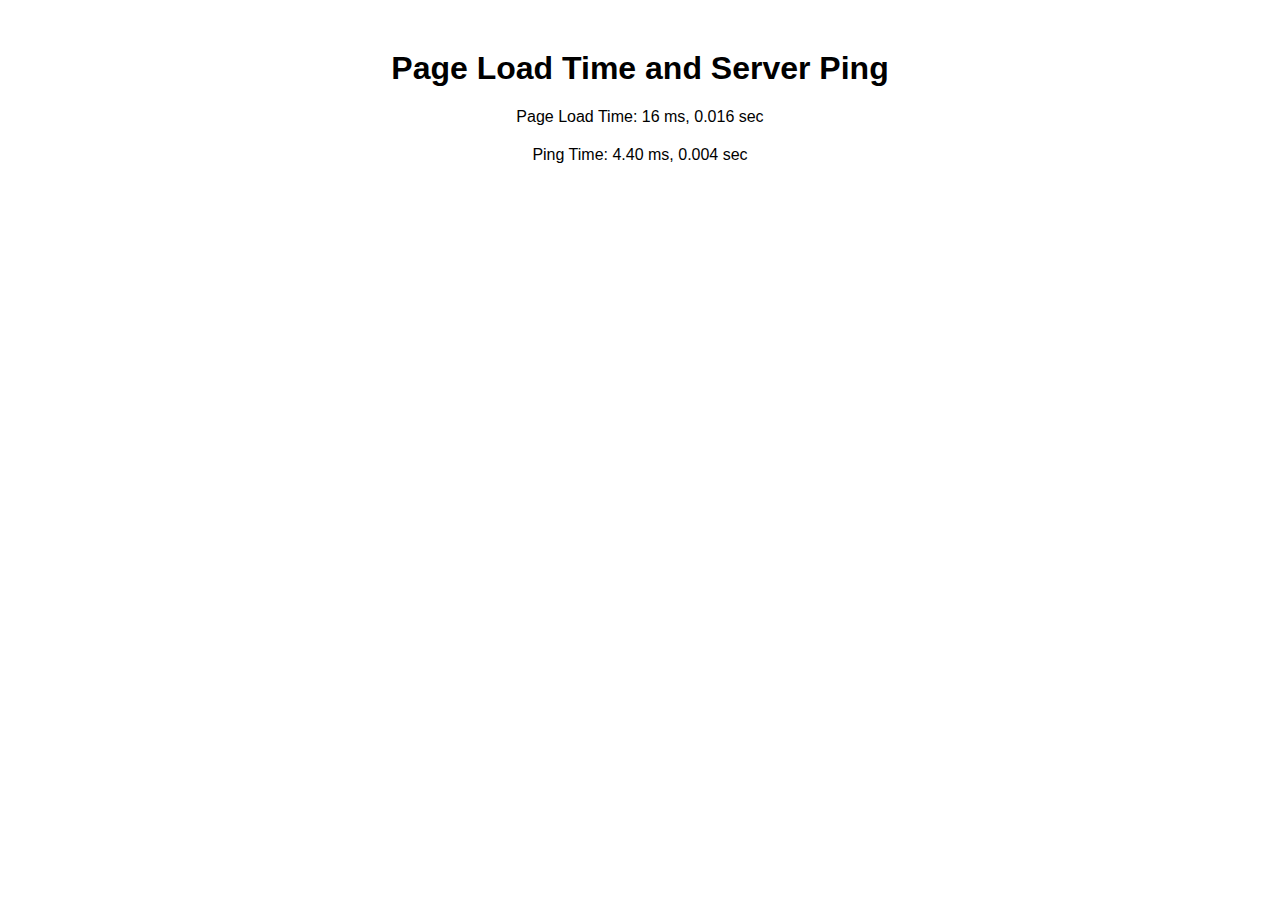
==== index.html @ b9502433 "Update index.html" ====
<!DOCTYPE html>
<html lang="en">
<head>
    <meta charset="UTF-8">
    <meta name="viewport" content="width=device-width, initial-scale=1.0">
    <title>Page Load Time and Server Ping</title>
    <style>
        
        body {
            font-family: Arial, sans-serif;
            text-align: center;
            margin-top: 50px;
        }
        .container {
            max-width: 600px;
            margin: 0 auto;
        }
        .info {
            margin-top: 20px;
        }
    </style>
</head>
<body>
    <div class="container">
        <h1>Page Load Time and Server Ping</h1>
        <div class="info" id="load-time">Page Load Time: Calculating...</div>
        <div class="info" id="ping-time">Ping Time: Calculating...</div>
    </div>

    <script>
        // Measure page load time
        window.onload = function() {
            const loadTimeMs = window.performance.timing.domContentLoadedEventEnd - window.performance.timing.navigationStart;
            const loadTimeSec = (loadTimeMs / 1000).toFixed(3);
            document.getElementById('load-time').innerText = `Page Load Time: ${loadTimeMs} ms, ${loadTimeSec} sec`;

            // Measure ping time
            measurePing();
        };

        function measurePing() {
            const pingStart = performance.now();

            fetch(window.location.href, { method: 'HEAD' })
                .then(() => {
                    const pingEnd = performance.now();
                    const pingTimeMs = pingEnd - pingStart;
                    const pingTimeSec = (pingTimeMs / 1000).toFixed(3);
                    document.getElementById('ping-time').innerText = `Ping Time: ${pingTimeMs.toFixed(2)} ms, ${pingTimeSec} sec`;
                })
                .catch(error => {
                    document.getElementById('ping-time').innerText = `Ping Time: Error measuring ping time`;
                    console.error('Error measuring ping time:', error);
                });
        }
    </script>
</body>
</html>
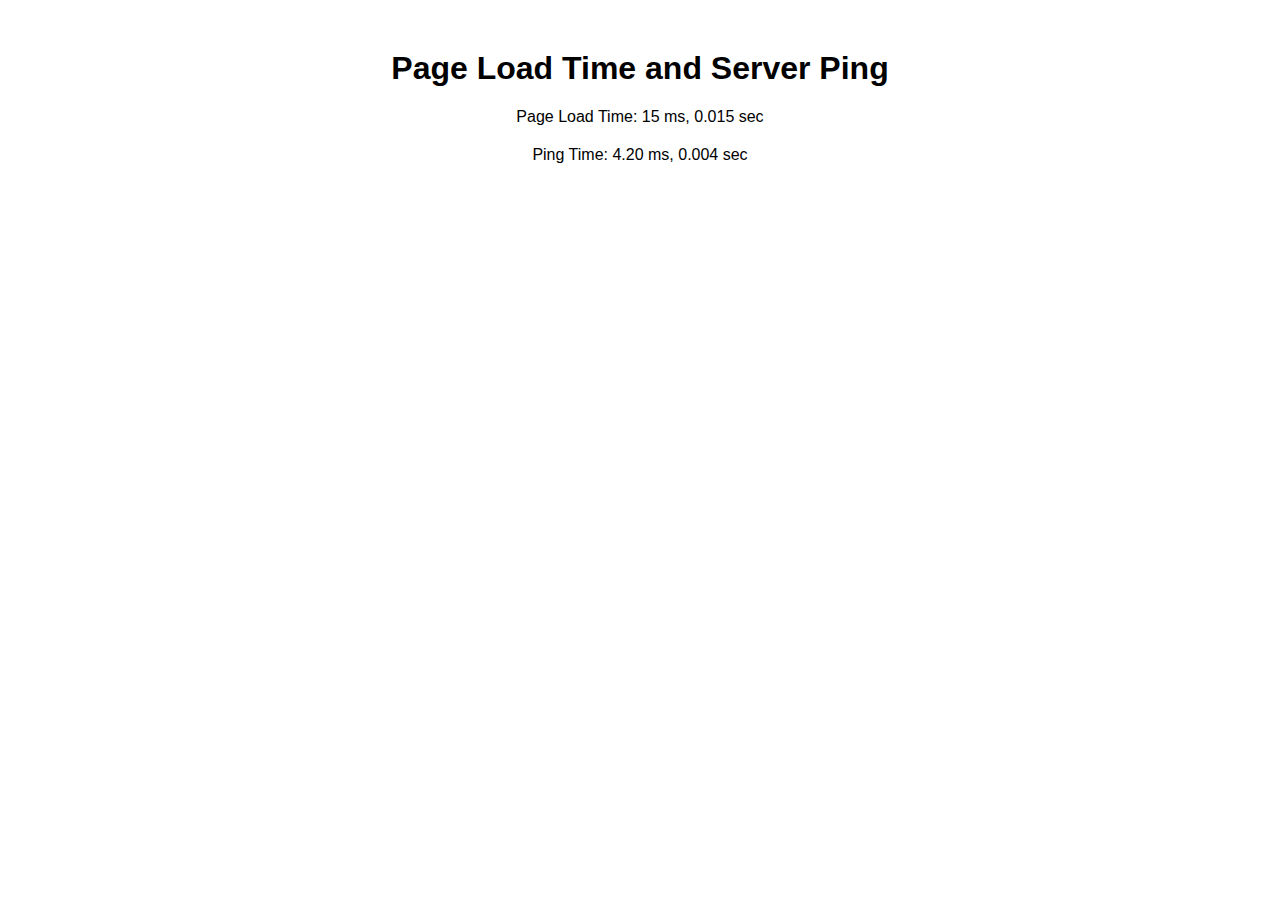
==== commit 51aeae8a: "Update index.html" ====
--- a/index.html
+++ b/index.html
@@ -1,6 +1,7 @@
 <!DOCTYPE html>
 <html lang="en">
 <head>
+    
     <meta charset="UTF-8">
     <meta name="viewport" content="width=device-width, initial-scale=1.0">
     <title>Page Load Time and Server Ping</title>
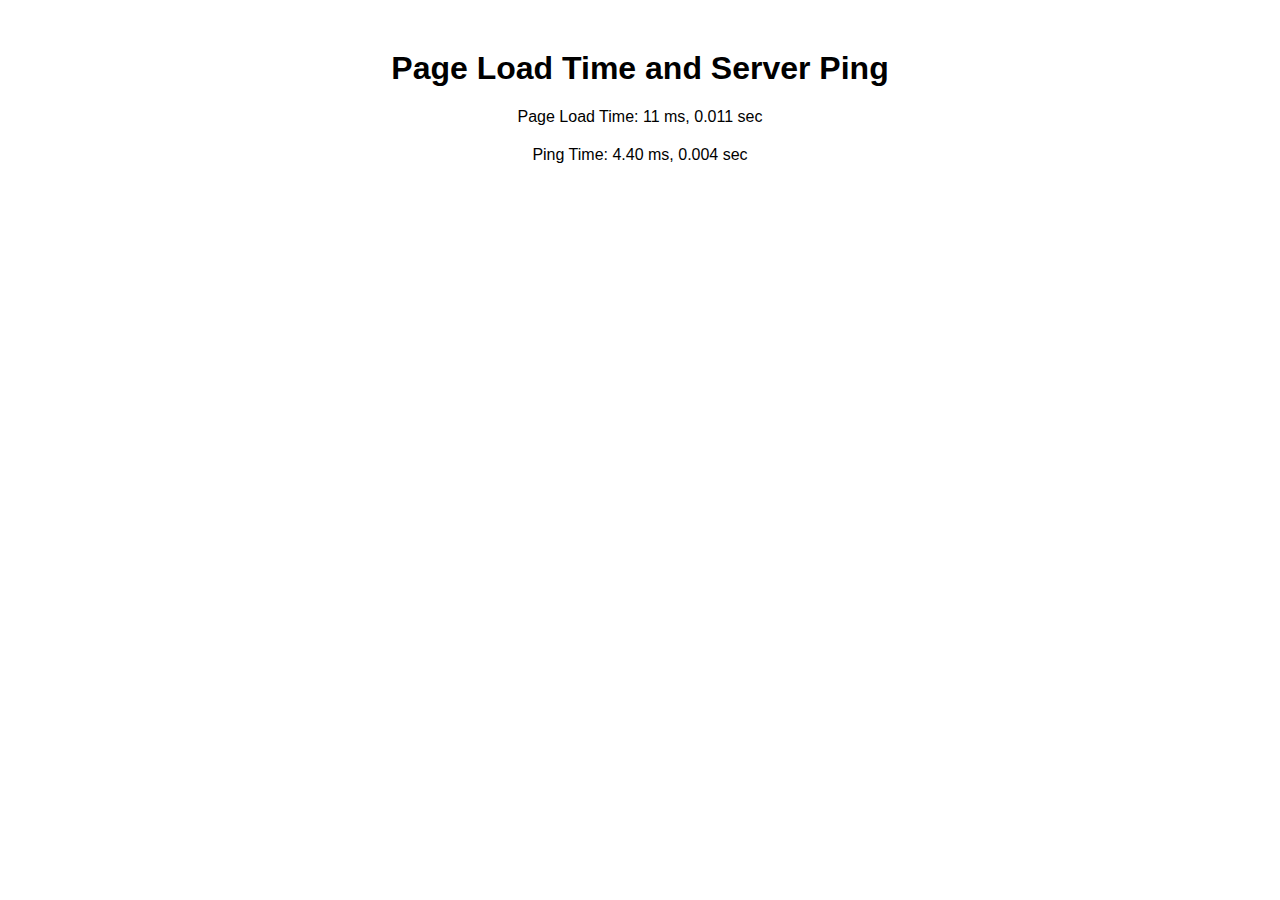
==== commit e107f83a: "Update index.html" ====
--- a/index.html
+++ b/index.html
@@ -1,7 +1,6 @@
 <!DOCTYPE html>
 <html lang="en">
 <head>
-    
     <meta charset="UTF-8">
     <meta name="viewport" content="width=device-width, initial-scale=1.0">
     <title>Page Load Time and Server Ping</title>
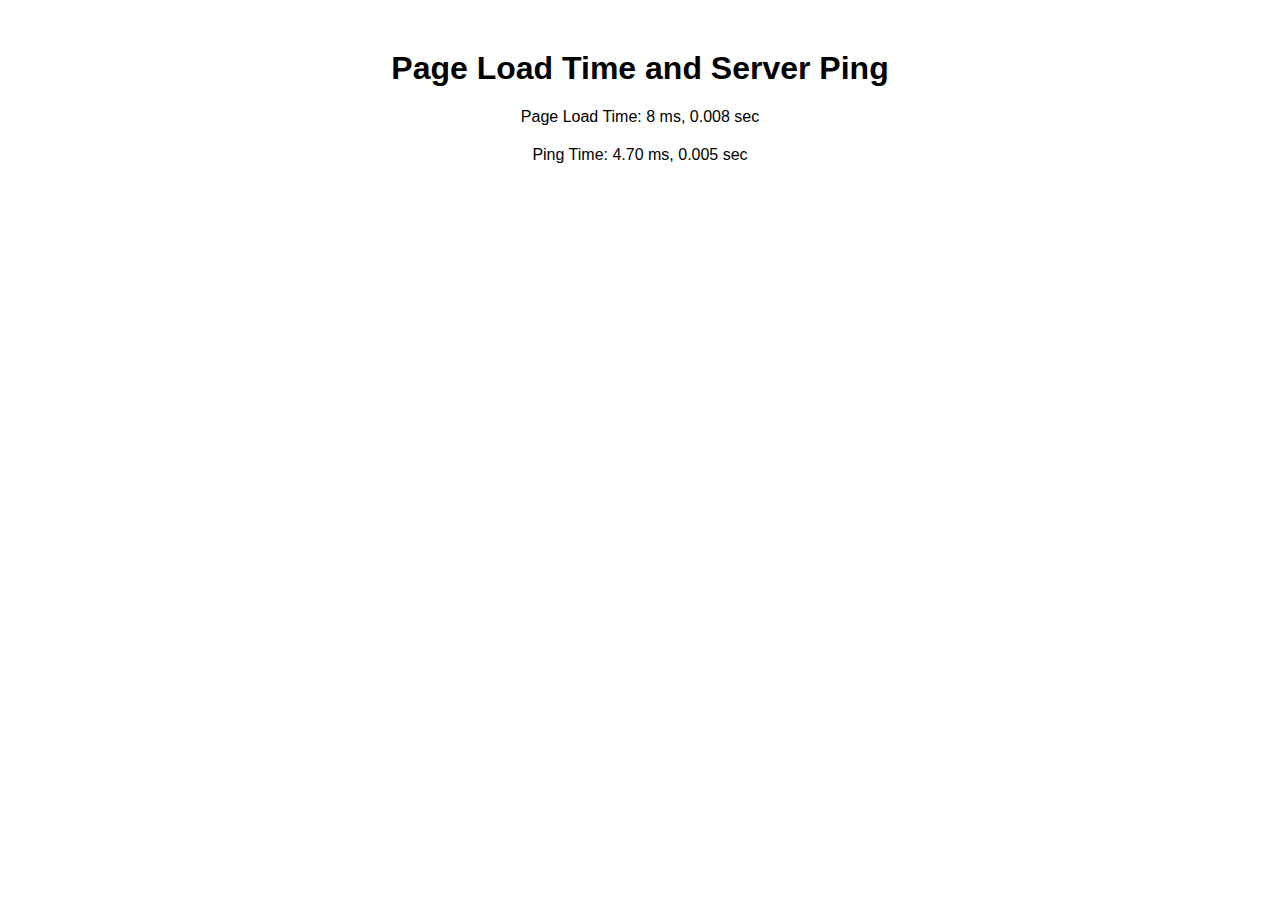
==== commit 7d6443d4: "Update index.html" ====
--- a/index.html
+++ b/index.html
@@ -4,8 +4,7 @@
     <meta charset="UTF-8">
     <meta name="viewport" content="width=device-width, initial-scale=1.0">
     <title>Page Load Time and Server Ping</title>
-    <style>
-        
+    <style>   
         body {
             font-family: Arial, sans-serif;
             text-align: center;
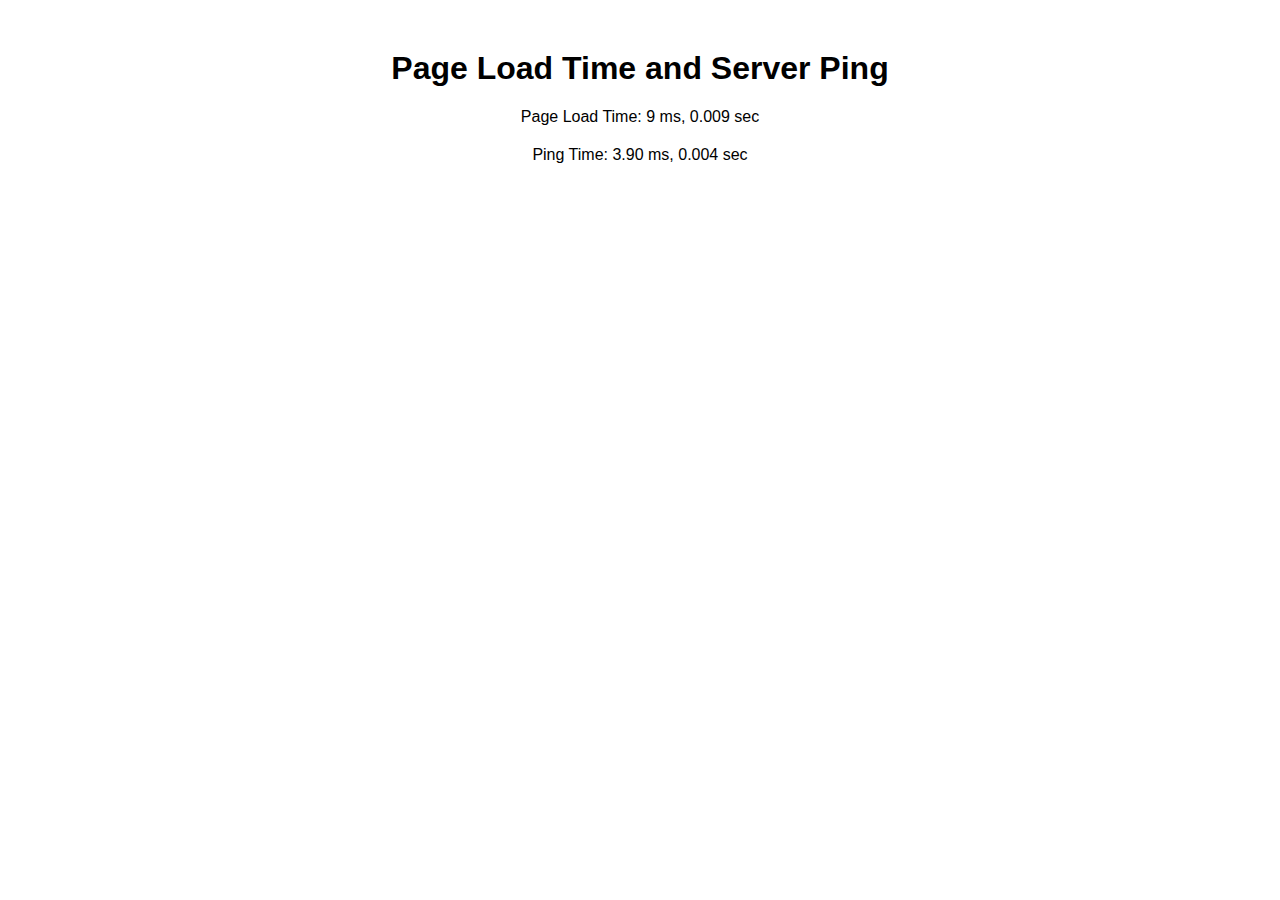
==== commit 659e5653: "Update index.html" ====
--- a/index.html
+++ b/index.html
@@ -1,6 +1,7 @@
 <!DOCTYPE html>
 <html lang="en">
 <head>
+    
     <meta charset="UTF-8">
     <meta name="viewport" content="width=device-width, initial-scale=1.0">
     <title>Page Load Time and Server Ping</title>
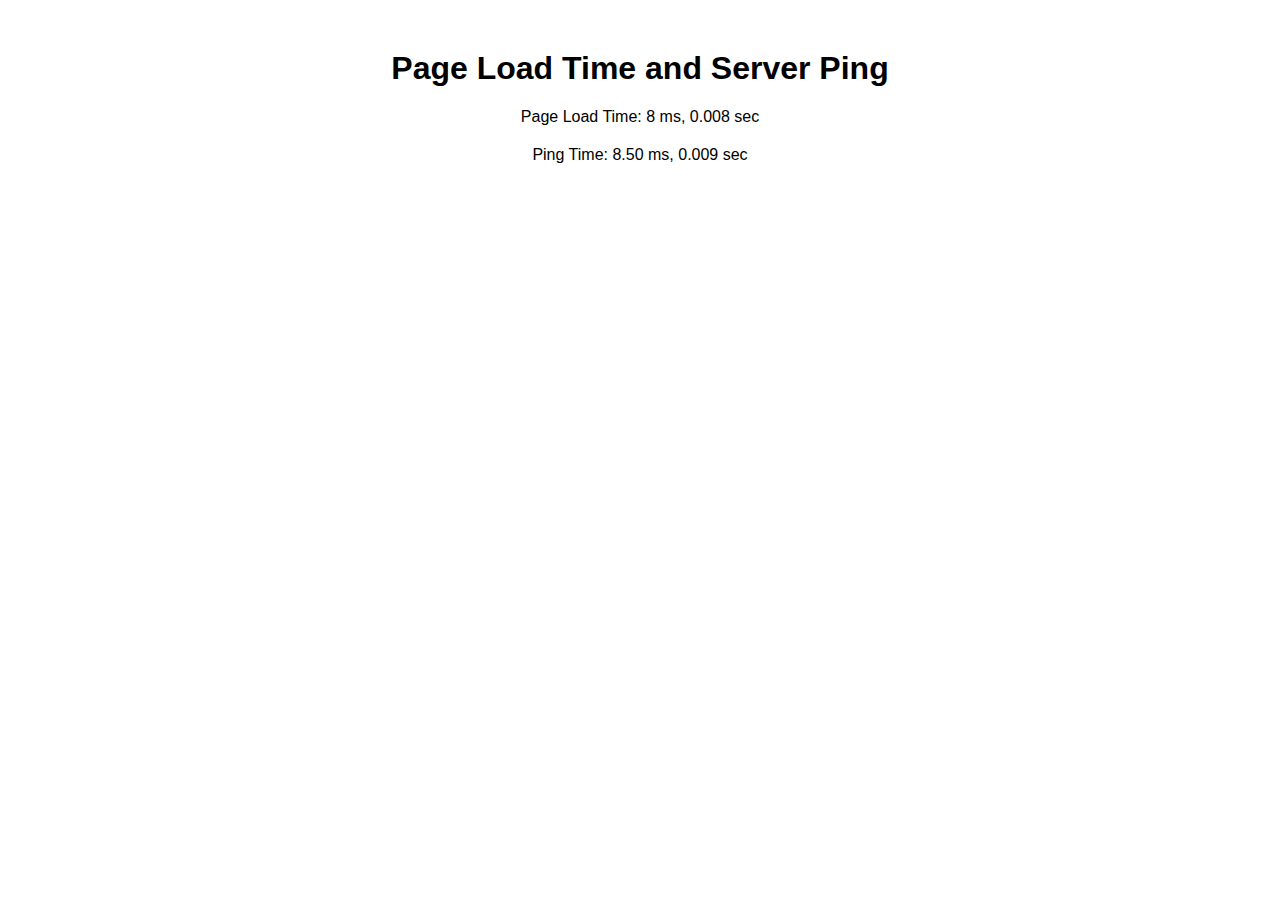
==== commit c8534ae2: "Update index.html" ====
--- a/index.html
+++ b/index.html
@@ -6,6 +6,7 @@
     <meta name="viewport" content="width=device-width, initial-scale=1.0">
     <title>Page Load Time and Server Ping</title>
     <style>   
+        
         body {
             font-family: Arial, sans-serif;
             text-align: center;
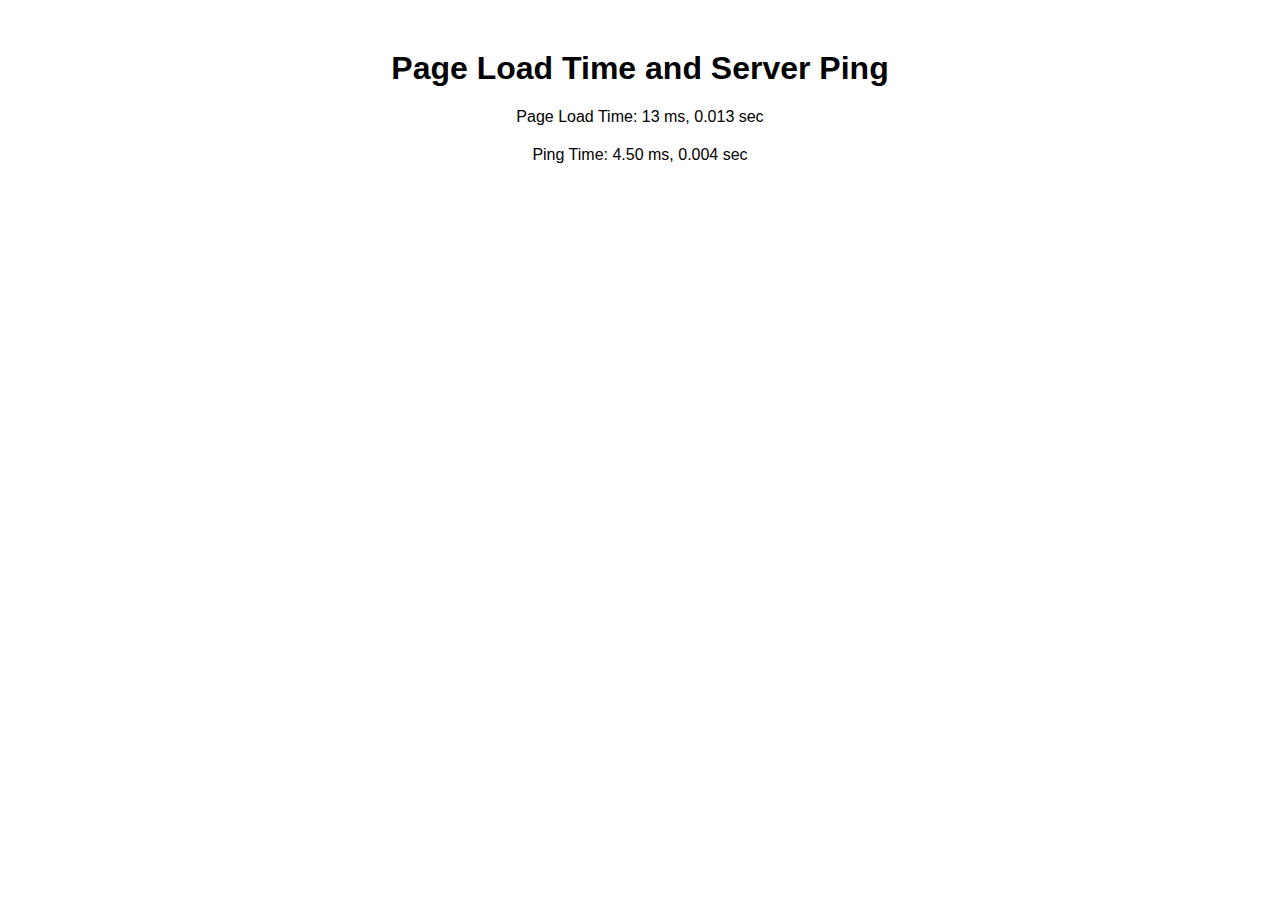
==== commit 285aa857: "Update index.html" ====
--- a/index.html
+++ b/index.html
@@ -21,6 +21,7 @@
         }
     </style>
 </head>
+    
 <body>
     <div class="container">
         <h1>Page Load Time and Server Ping</h1>
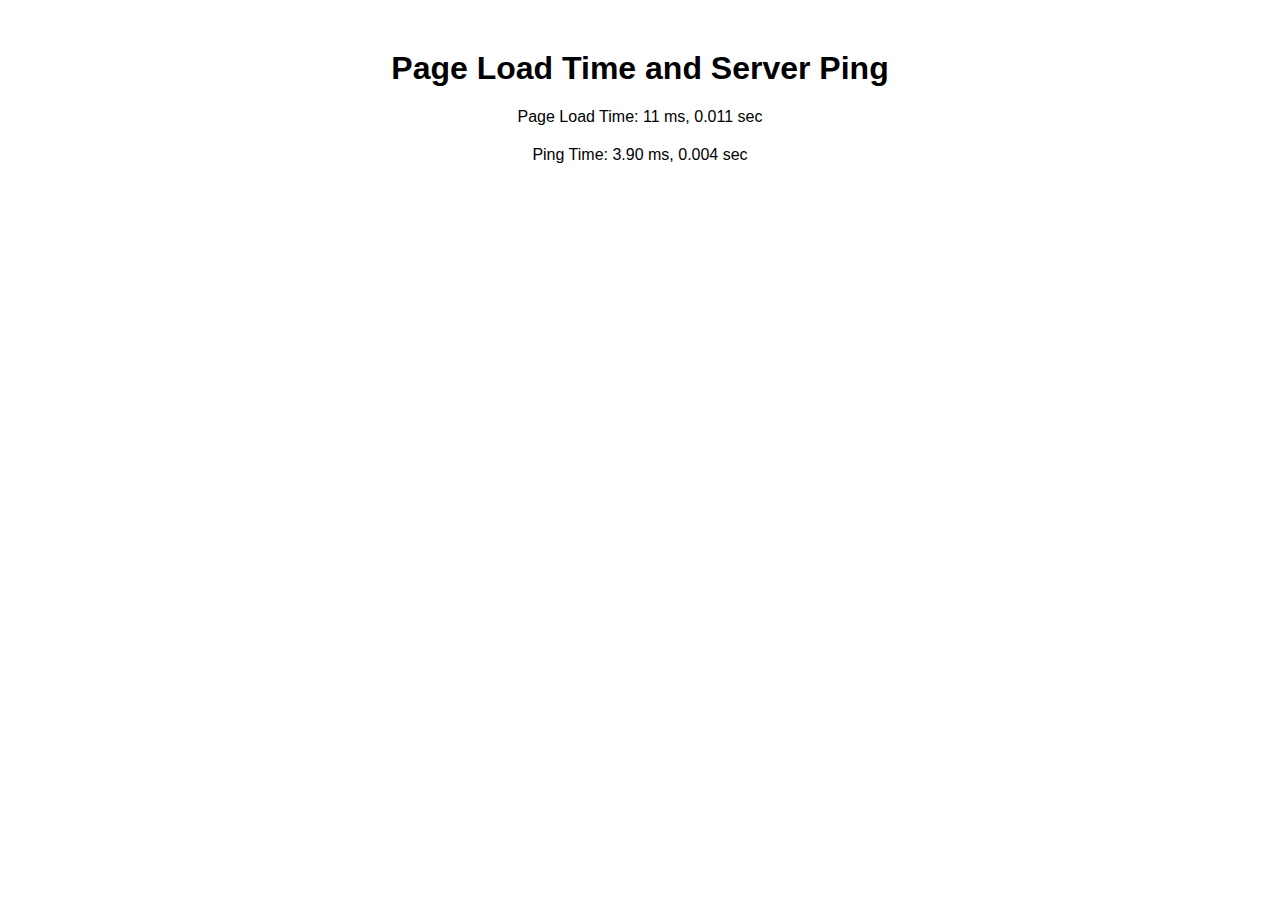
==== commit 471b421c: "Update index.html" ====
--- a/index.html
+++ b/index.html
@@ -28,7 +28,6 @@
         <div class="info" id="load-time">Page Load Time: Calculating...</div>
         <div class="info" id="ping-time">Ping Time: Calculating...</div>
     </div>
-
     <script>
         // Measure page load time
         window.onload = function() {
